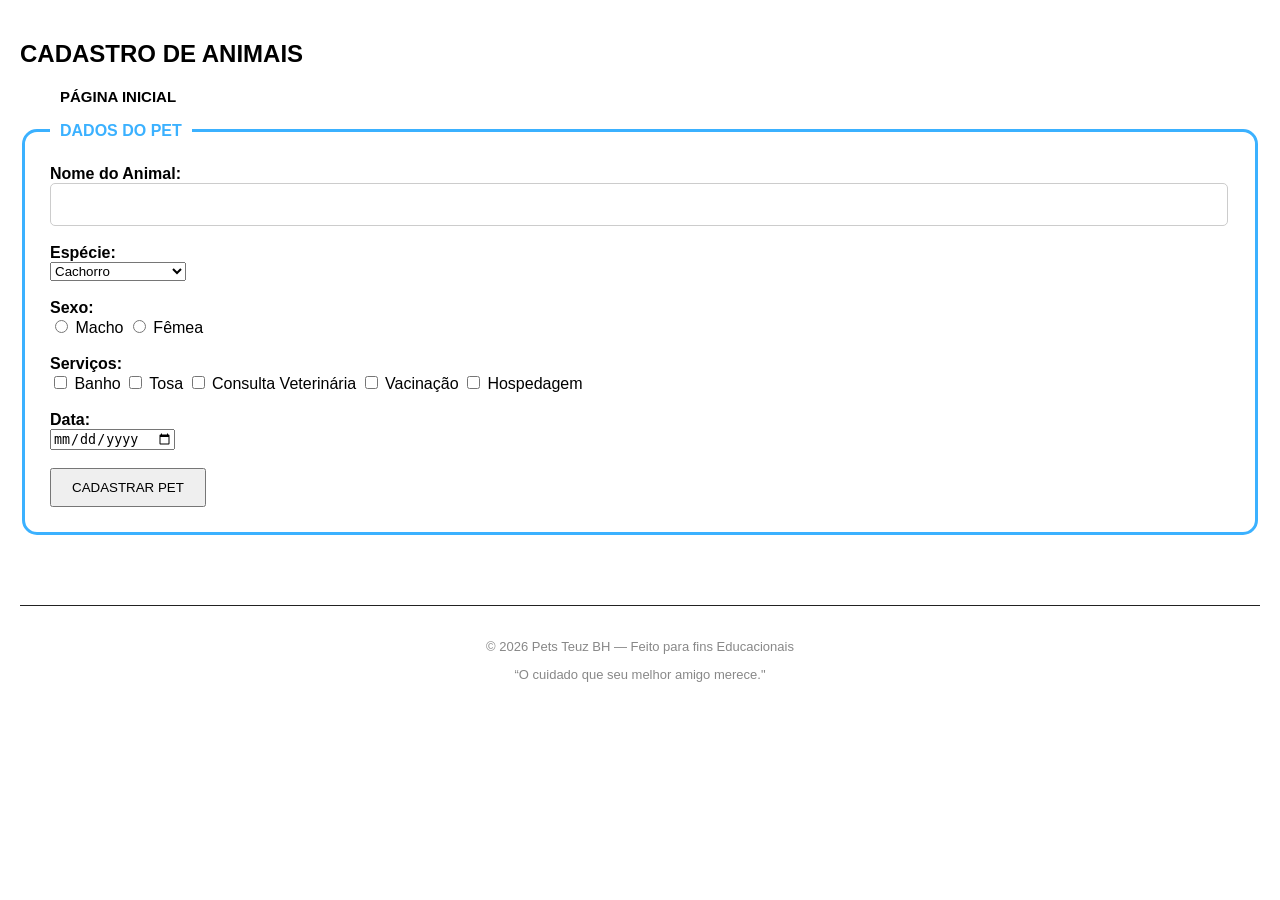
==== Site petshop/cadastro_animais.html @ 7761d620 "Correções cadastro Cadastro corrigido, não é mais possível cadastrar sem as informações completas" ====
<!DOCTYPE html>
<html lang="pt-br">
<head>
               <meta charset="UTF-8">
	           <meta name="author" content="Wanderley Lopes Batista">    
               <meta name="viewport" content="width=device-width, initial-scale=1.0">    
			   
    <link rel="stylesheet" href="css/estilo_petshop.css">
    <script src="js/petshop.js"></script>

</head>
<body>

    <h2>CADASTRO DE ANIMAIS</h2>

    <ul class="menu">
        <li><a href="conteudo.html" target="principal">PÁGINA INICIAL</a></li>
    </ul>

    <fieldset>
        <legend><strong>DADOS DO PET</strong></legend>

        <form id="formCadastro" onsubmit="cadastrarPet(); return false;">
            
            <label><strong>Nome do Animal:</strong></label><br>
            <input type="text" id="nome" style="width: 98%; padding: 10px;" required><br><br>

            <label><strong>Espécie:</strong></label><br>
            <select id="especie">
                <option>Cachorro</option>
                <option>Gato</option>
                <option>Pássaro</option>
                <option>Coelho</option>
                <option>Hamster</option>
                <option>Tartaruga</option>
                <option>Peixe</option>
                <option>Porquinho-da-Índia</option>
                <option>Outro</option>
            </select><br><br>

            <label><strong>Sexo:</strong></label><br>
            <input type="radio" name="sexo" value="Macho" required> Macho
            <input type="radio" name="sexo" value="Fêmea" required> Fêmea<br><br>
            
           
            <label><strong>Serviços:</strong></label><br>
            <input type="checkbox" class="serv" value="Banho"> Banho
            <input type="checkbox" class="serv" value="Tosa"> Tosa
            <input type="checkbox" class="serv" value="Consulta"> Consulta Veterinária
            <input type="checkbox" class="serv" value="Vacinacao"> Vacinação
            <input type="checkbox" class="serv" value="Hospedagem"> Hospedagem<br><br>
            
            
            <label><strong>Data:</strong></label><br>
            <input type="date" id="data" required><br><br>

            <input type="submit" value="CADASTRAR PET" style="padding: 10px 20px; cursor: pointer;">
        </form>
        
    </fieldset>

    <div id="resultado" style="margin-top: 20px; min-height: 50px;"></div>
	
<!-- Rodapé da página -->
        <footer>
            <div class="rodape-baixo">
                <p>© 2026 Pets Teuz BH — Feito para fins Educacionais</p>
                <span>“O cuidado que seu melhor amigo merece."</span>
            </div>
        </footer>


</body>
</html>
---- Site petshop/css/estilo_petshop.css ----
/*16px = 1rem */

html {
  font-size: 100%;
}

body {                      /* Estiliza o corpo da página */
  background: #ffffff91;      /* Define a cor de fundo (amarelo claro) */
  font-family: 'Segoe UI', Tahoma, Geneva, Verdana, sans-serif; /* Define a fonte padrão */
  font-size: 1rem;         /* Define o tamanho base da fonte */
  margin: 0;                /* Remove a margem externa padrão do navegador */
  padding: 20px;            /* Cria espaçamento interno ao redor do conteúdo */
}

/* ============================= */
/* PARTE SUPERIOR DO MENU */
/* ============================= */

.navbar {
  display: flex;
  align-items: center;
  padding: 10px 0px;
}

.menu {
  list-style: none;
  display: flex;
  gap: 30px;
  margin-left: 40px;
  padding: 0;
  flex: 1; /* faz o menu ocupar o espaço */
}

ul.menu li a {              /* Estiliza os links do menu */
  color: black;         /* Cor para o texto */
  text-decoration: none;    /* Remove sublinhado */
  text-transform: uppercase;/* Deixa o texto em maiúsculas */
  font-weight: bold;        /* Texto em negrito */
  font-size: 15px;          /* Tamanho da fonte maior */

}

ul.menu li a:hover {        /* Estilo ao passar o mouse */
  color: #3bb1ff;             /* Muda a cor do texto para branco */
  border-bottom: 2px solid #3bb1ff;; /* Cria uma linha embaixo do link */
}

#entrar {
  position: relative;
  top: -7px;
}

/* ============================= */
/* BANNER PASSANDO AS IMAGENS */
/* ============================= */

.carrossel {
  position: relative;
  width: 100%;
  height: 70vh; /* tela inteira */
  overflow: hidden;
  border-radius: 20px;
}

.slide {
  position: absolute;
  width: 100%;
  height: 100%;
  opacity: 0;
  transition: opacity 2s ease-in-out;
}

.slide img {
  width: 100%;
  height: 100%;
  object-fit: cover; /* preenche sem distorcer */
}

.slide.ativo {
  opacity: 1;
}

/* ============================= */
/* INDICADORES DO BANNER */
/* ============================= */

.indicadores {
  position: absolute;
  bottom: 15px;
  width: 100%;
  text-align: center;
}

.bolinha {
  display: inline-block;
  width: 10px;
  height: 10px;
  margin: 0 5px;
  background-color: rgba(255,255,255,0.5);
  border-radius: 50%;
  transition: all 0.3s ease;
}

.bolinha.ativa {
  width: 25px;
  border-radius: 20px;
  background-color: white;
}

/* ============================= */
/* FORMULARIO */
/* ============================= */

fieldset {                  /* Estiliza o fieldset do formulário */
  border: 3px solid #3bb1ff;/* Borda roxa grossa */
  border-radius: 15px;      /* Bordas arredondadas */
  background: white;        /* Fundo branco */
  padding: 25px;            /* Espaçamento interno */
}

legend {                    /* Estiliza o título do fieldset */
  font-weight: bold;        /* Texto em negrito */
  padding: 0 10px;          /* Espaçamento lateral */
  color: #3bb1ff;           /* Cor roxa */
}

input#nome {                /* Estiliza o input com id nome */
  width: 95%;               /* Largura quase total */
  padding: 12px;            /* Espaço interno do campo */
  font-size: 18px;          /* Tamanho do texto dentro do input */
  border: 1px solid #ccc;   /* Borda cinza clara */
  border-radius: 5px;       /* Bordas arredondadas */
}

#pag {
  border-radius:30px;
}

/* ============================= */
/* ELEMENTOS DA PAGINA PRINCIPAL */
/* ============================= */

#logo {
  height: 50px;
  width: auto;
}

.cuidados {
  display: flex;
  gap: 20px;
}

.banner {
  flex: 1;
  height: 300px;
  width: auto;
  object-fit: cover;
  border-radius: 10px;
}

/* ============================= */
/* TABELA DE HORÁRIO DE FUNCIONAMENTO */
/* ============================= */

table.tabela-horario {              /* Estiliza a tabela principal */
  margin: 40px auto;                /* Centraliza a tabela na página */
  border-collapse: collapse;       /* Junta as bordas das células */
  width: 70%;                      /* Largura da tabela */
  font-family: Arial, sans-serif;  /* Fonte limpa */
  font-size: 20px;                 /* Fonte maior para leitura */
  box-shadow: 0 4px 12px rgba(0,0,0,0.2); /* Sombra para destaque */
  background-color: #ffffff;       /* Fundo branco */
}

table.tabela-horario td {          /* Células da tabela */
  padding: 12px;                   /* Espaço interno */
  text-align: center;             /* Centraliza o texto */
  border: 1px solid #ddd;          /* Borda cinza clara */
}

/* Linhas alternadas para melhor leitura */
table.tabela-horario tr:nth-child(even) {
  background-color: #f5f0fb;
}


/* ============================= */
/* COMPROVANTE DO PET            */
/* ============================= */

.comprovante {               /* Caixa do comprovante */
  border: 2px solid #3bb1ff;  /* Borda roxa */
  padding: 20px;             /* Espaço interno */
  margin-top: 20px;          /* Espaço acima */
  background: white;         /* Fundo branco */
  border-radius: 10px;       /* Cantos arredondados */
  box-shadow: 0 4px 8px rgba(0,0,0,0.1); /* Sombra suave */
}

.titulo-comprovante {        /* Título do comprovante */
  color: #3bb1ff;             /* Cor roxa */
  margin-top: 0;             /* Remove espaço acima */
}

.botao-imprimir {            /* Botão de imprimir */
  margin-top: 15px;          /* Espaço acima */
  padding: 10px 20px;        /* Espaço interno */
  background: #3bb1ff;       /* Fundo roxo */
  color: white;              /* Texto branco */
  border: none;              /* Remove borda padrão */
  border-radius: 5px;        /* Cantos arredondados */
  cursor: pointer;           /* Muda cursor para mão */
  font-size: 16px;           /* Tamanho do texto */
}

.botao-imprimir:hover {      /* Efeito ao passar o mouse */
  background: #3bb1ff;       /* Roxo mais claro */
}
        
.container {
    display: flex;              /* coloca lado a lado */
    justify-content: center;    /* centraliza na página */
    gap: 30px;                  /* espaço entre os quadrados */
    margin-top: 50px;
}

@media print {
  .botao-imprimir {
    display : none; /* Esconde o botão de imprimir na impressão */
  }

  @page {
  size: auto; /* Define o tamanho da página para automático */
  margin: 0mm; /* Remove as margens da página para impressão */

  }
}


/* ============================= */
/* PAGINA SOBRE NOS           */
/* ============================= */

.quadrado {
    width: 100rem;
    min-height: 45.5rem;
    font-family: 'Segoe UI', Tahoma, Geneva, Verdana, sans-serif;
    background-color: #299dd32d;
    border-radius: 30px;
    padding: 50px;
    font-size: 1.75rem;
    display: flex;
    flex-direction: column;     /* texto um abaixo do outro */
    justify-content: flex-start;    /* centraliza vertical */
    align-items: center;        /* centraliza horizontal */
    text-align: center;
}

.img-redimensionada {
    width: 6.25rem;
    height: 6.25rem;
    object-fit: cover;          /* mantém proporção e corta o excesso */
    border-radius: 50%;         /* transforma em círculo */
    transition: transform 0.3s ease; /* efeito suave de zoom */
}

.titulo {
    font-family: 'Segoe UI', system-ui, sans-serif; /* Garante uma fonte limpa */
    font-size: 2.5rem;
    font-weight: 800;           /* Extra bold para máxima autoridade */
    color: #0f3955;
    
    text-transform: uppercase;  /* Tudo em maiúsculo dá um ar corporativo sério */
    letter-spacing: 3px;         /* Espaço entre as letras para respirar e dar elegância */
    
    margin-top: 3.5rem;          /* Espaço extra ACIMA para separar as seções (como 'Visão' de 'Missão') */
    margin-bottom: 1rem;         /* Espaço menor ABAIXO para "conectar" o título ao texto */
    
    position: relative;          /* Prepara para um efeito visual opcional */
}

/* Opcional: Uma barrinha decorativa abaixo do título */
.titulo::after {
    content: '';
    display: block;
    width: 60px;
    height: 4px;
    background-color: #165877;  /* Um azul mais claro para contraste */
    margin: 10px auto 0;       /* Centraliza a barra e dá espaço */
    border-radius: 2px;
}

/* Arrumando o título das redes sociais */
h4 {
    margin-top: 40px;           /* Afasta o "REDES SOCIAIS" dos valores */
    margin-bottom: 20px;
    text-align: center;
    font-size: 1.5rem;
    text-transform: uppercase;
}

/* Sua classe de container das redes */
.redes-container {
    display: flex;
    justify-content: center;    /* Centraliza os ícones horizontalmente */
    gap: 30px;                  /* Cria o espaçamento entre os logos */
    margin-top: 20px;
}

/* Estilizando a lista de valores que está dentro do seu .quadrado */
.quadrado ul {
    list-style-position: inside; /* Alinha a bolinha com o texto */
    text-align: left;           /* Mantém o texto lido da esquerda para a direita */
    display: inline-block;      /* Faz o bloco ficar centralizado, mas o texto alinhado à esquerda */
    margin: 20px 0 40px 0;      /* Espaço em cima e embaixo da lista */
    padding: 0;
}

.quadrado li {
    font-size: 1.6rem;
    line-height: 2;             /* Dá o respiro necessário entre as linhas */
    margin-bottom: 10px;
    list-style-type: disc;      /* Garante que a bolinha apareça */
}

/* Arrumando o título das redes sociais */
h4 {
    margin-top: 40px;           /* Afasta o "REDES SOCIAIS" dos valores */
    margin-bottom: 20px;
    text-align: center;
    font-size: 1.5rem;
    text-transform: uppercase;
}

/* Sua classe de container das redes */
.redes-container {
    display: flex;
    justify-content: center;    /* Centraliza os ícones horizontalmente */
    gap: 30px;                  /* Cria o espaçamento entre os logos */
    margin-top: 20px;
}

.img-redimensionada:hover {
    transform: scale(1.1);      /* Dá um leve destaque ao passar o mouse */
}
/* ============================= */
/* DEPOIMENTOS           */
/* ============================= */

.depoimentos {
  padding: 60px 5%;
  background: #f5f7fa;
  text-align: center;
}

.cards-depoimentos {
  display: grid;
  grid-template-columns: repeat(auto-fit, minmax(250px, 1fr));
  gap: 20px;
  margin-top: 30px;
}

.dep {
  background: white;
  padding: 25px;
  border-radius: 15px;
  box-shadow: 0 5px 15px rgba(0,0,0,0.08);
  font-style: italic;
}


/* ============================= */
/* RODAPÉ          */
/* ============================= */

.rodape {
  background: #dedede;
  color: #000000;
  font-family: Arial, Helvetica, sans-serif;
  padding-top: 50px;
}

.footer-container {
  max-width: 1200px;
  margin: auto;
  display: grid;
  grid-template-columns: repeat(4, 1fr);
  gap: 40px;
  padding: 0 20px 40px;
}

.footer-col h3 {
  color: #3bb1ff;
  margin-bottom: 15px;
  font-size: 18px;
}

.footer-col p {
  margin: 8px 0;
  font-size: 14px;
}

.footer-col ul {
  list-style: none;
  padding: 0;
}

.footer-col ul li {
  margin: 8px 0;
}

.footer-col ul li a {
  color: #000000;
  text-decoration: none;
  font-size: 14px;
  transition: 0.3s;
}

.footer-col ul li a:hover {
  color: #3bb1ff;
}

.rodape-baixo {
  border-top: 1px solid #222;
  text-align: center;
  padding: 20px;
  font-size: 13px;
  color: #888;
}
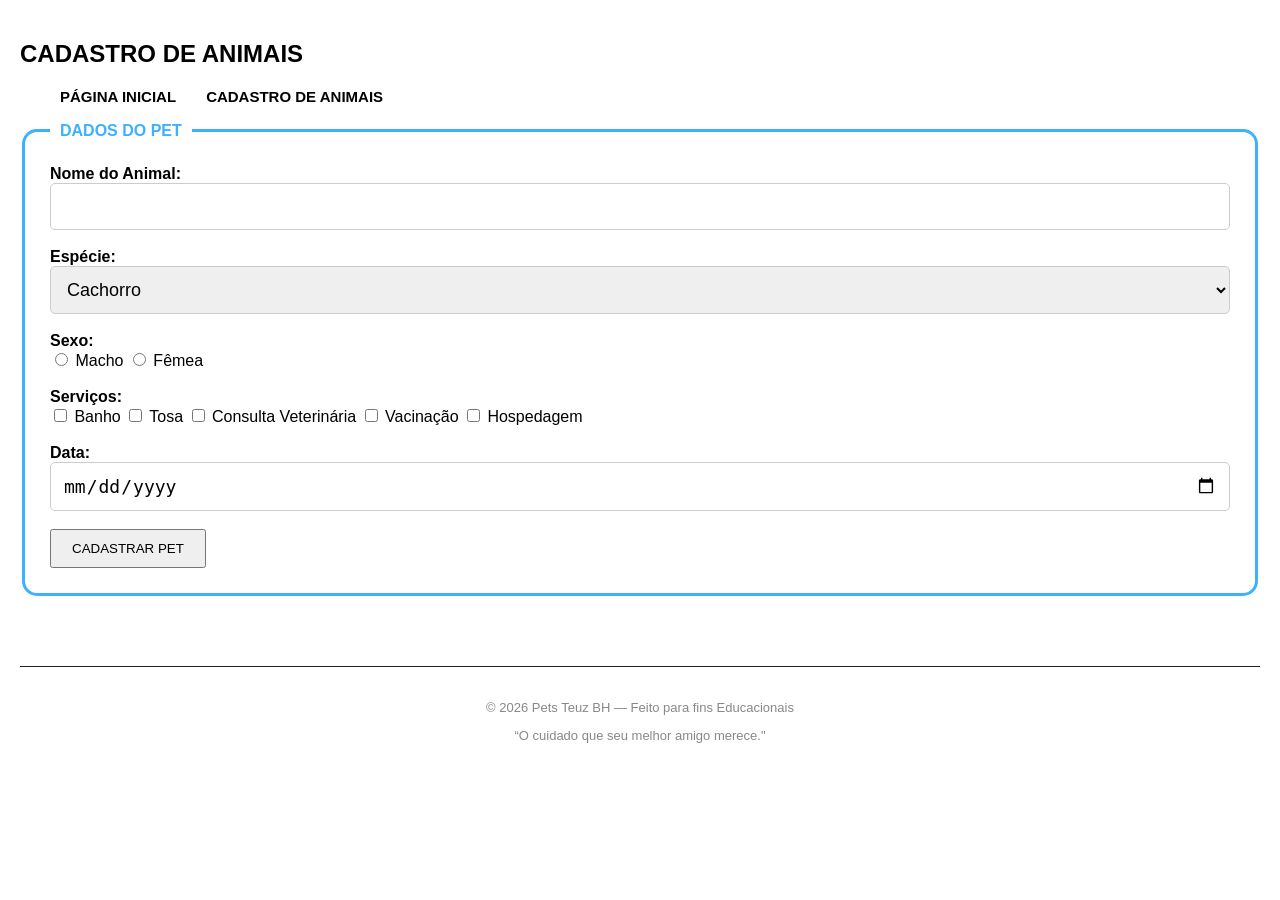
==== commit f370b0a8: "fix: aplicar estilos nos campos 'Espécie' e 'Data' para conformidade com os outros campos do formulá" ====
--- a/Site petshop/cadastro_animais.html
+++ b/Site petshop/cadastro_animais.html
@@ -15,15 +15,16 @@
 
     <ul class="menu">
         <li><a href="conteudo.html" target="principal">PÁGINA INICIAL</a></li>
+        <li><a href="cadastro_animais.html" target="principal">CADASTRO DE ANIMAIS</a></li>
     </ul>
 
     <fieldset>
         <legend><strong>DADOS DO PET</strong></legend>
 
-        <form id="formCadastro" onsubmit="cadastrarPet(); return false;">
-            
+        <form onsubmit="cadastrarPet(); return false;">
+
             <label><strong>Nome do Animal:</strong></label><br>
-            <input type="text" id="nome" style="width: 98%; padding: 10px;" required><br><br>
+            <input type="text" id="nome" required><br><br>
 
             <label><strong>Espécie:</strong></label><br>
             <select id="especie">
@@ -39,10 +40,9 @@
             </select><br><br>
 
             <label><strong>Sexo:</strong></label><br>
-            <input type="radio" name="sexo" value="Macho" required> Macho
-            <input type="radio" name="sexo" value="Fêmea" required> Fêmea<br><br>
-            
-           
+            <input type="radio" name="sexo" value="Macho"> Macho
+            <input type="radio" name="sexo" value="Fêmea"> Fêmea<br><br>
+
             <label><strong>Serviços:</strong></label><br>
             <input type="checkbox" class="serv" value="Banho"> Banho
             <input type="checkbox" class="serv" value="Tosa"> Tosa
@@ -50,13 +50,11 @@
             <input type="checkbox" class="serv" value="Vacinacao"> Vacinação
             <input type="checkbox" class="serv" value="Hospedagem"> Hospedagem<br><br>
             
-            
             <label><strong>Data:</strong></label><br>
-            <input type="date" id="data" required><br><br>
+            <input type="date" id="data"><br><br>
 
             <input type="submit" value="CADASTRAR PET" style="padding: 10px 20px; cursor: pointer;">
         </form>
-        
     </fieldset>
 
     <div id="resultado" style="margin-top: 20px; min-height: 50px;"></div>
@@ -69,6 +67,5 @@
             </div>
         </footer>
 
-
 </body>
 </html>
--- a/Site petshop/css/estilo_petshop.css
+++ b/Site petshop/css/estilo_petshop.css
@@ -125,12 +125,13 @@
   color: #3bb1ff;           /* Cor roxa */
 }
 
-input#nome {                /* Estiliza o input com id nome */
-  width: 95%;               /* Largura quase total */
+input#nome, select#especie, input#data {                /* Estiliza o input com id nome */
+  width: 100%;               /* Largura quase total */
   padding: 12px;            /* Espaço interno do campo */
   font-size: 18px;          /* Tamanho do texto dentro do input */
   border: 1px solid #ccc;   /* Borda cinza clara */
   border-radius: 5px;       /* Bordas arredondadas */
+  box-sizing: border-box;   /* Mantém o mesmo tamanho considerando padding e bordas */
 }
 
 #pag {
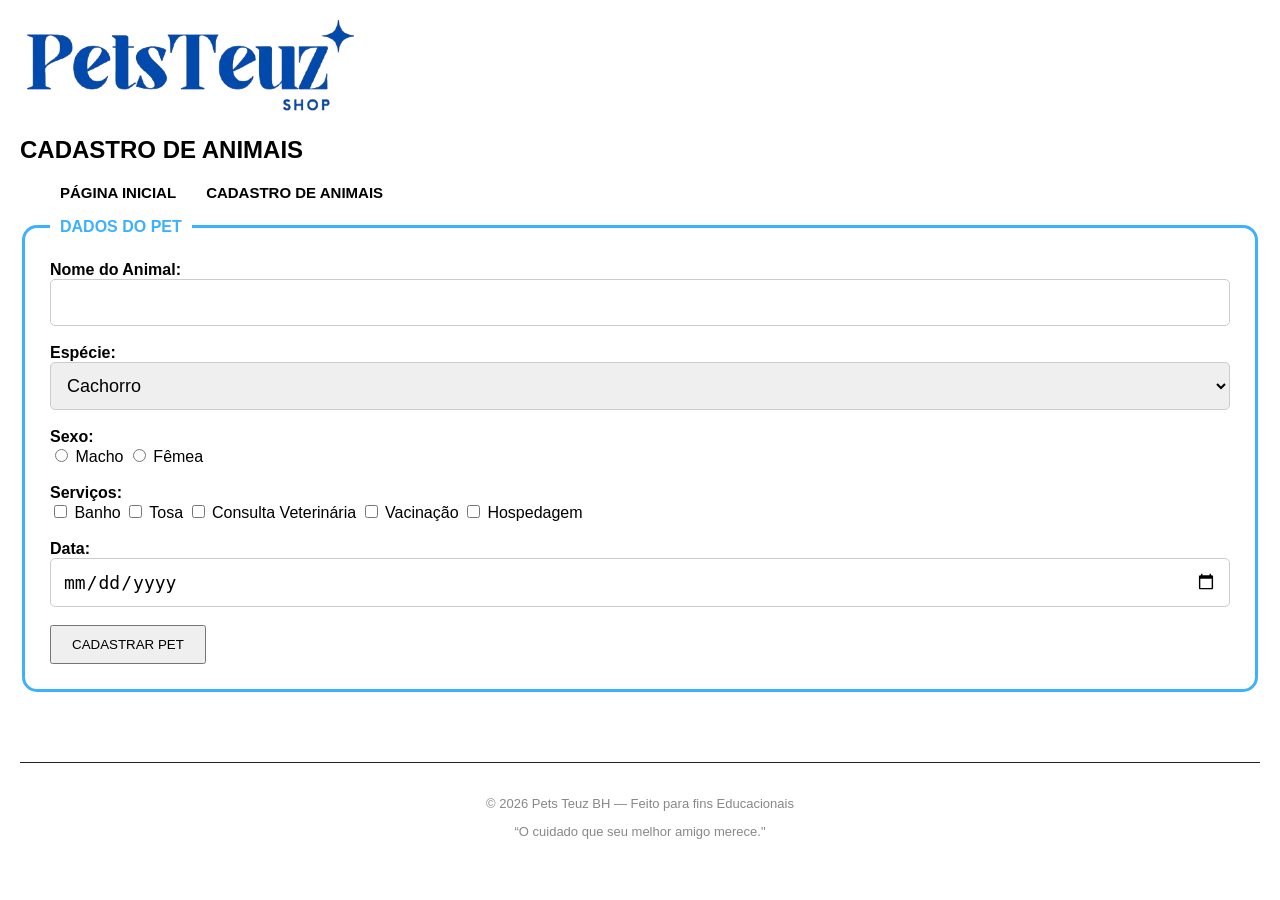
==== commit 5598faff: "style: adicionar logotipo da empresa no 'cadastro de animais'" ====
--- a/Site petshop/cadastro_animais.html
+++ b/Site petshop/cadastro_animais.html
@@ -10,7 +10,9 @@
 
 </head>
 <body>
-
+    
+    <img src="img/logo.png" alt="Logo">
+    
     <h2>CADASTRO DE ANIMAIS</h2>
 
     <ul class="menu">
@@ -24,7 +26,7 @@
         <form onsubmit="cadastrarPet(); return false;">
 
             <label><strong>Nome do Animal:</strong></label><br>
-            <input type="text" id="nome" required><br><br>
+            <input type="text" id="nome" oninput="removerNumeros(this)" required><br><br>
 
             <label><strong>Espécie:</strong></label><br>
             <select id="especie">
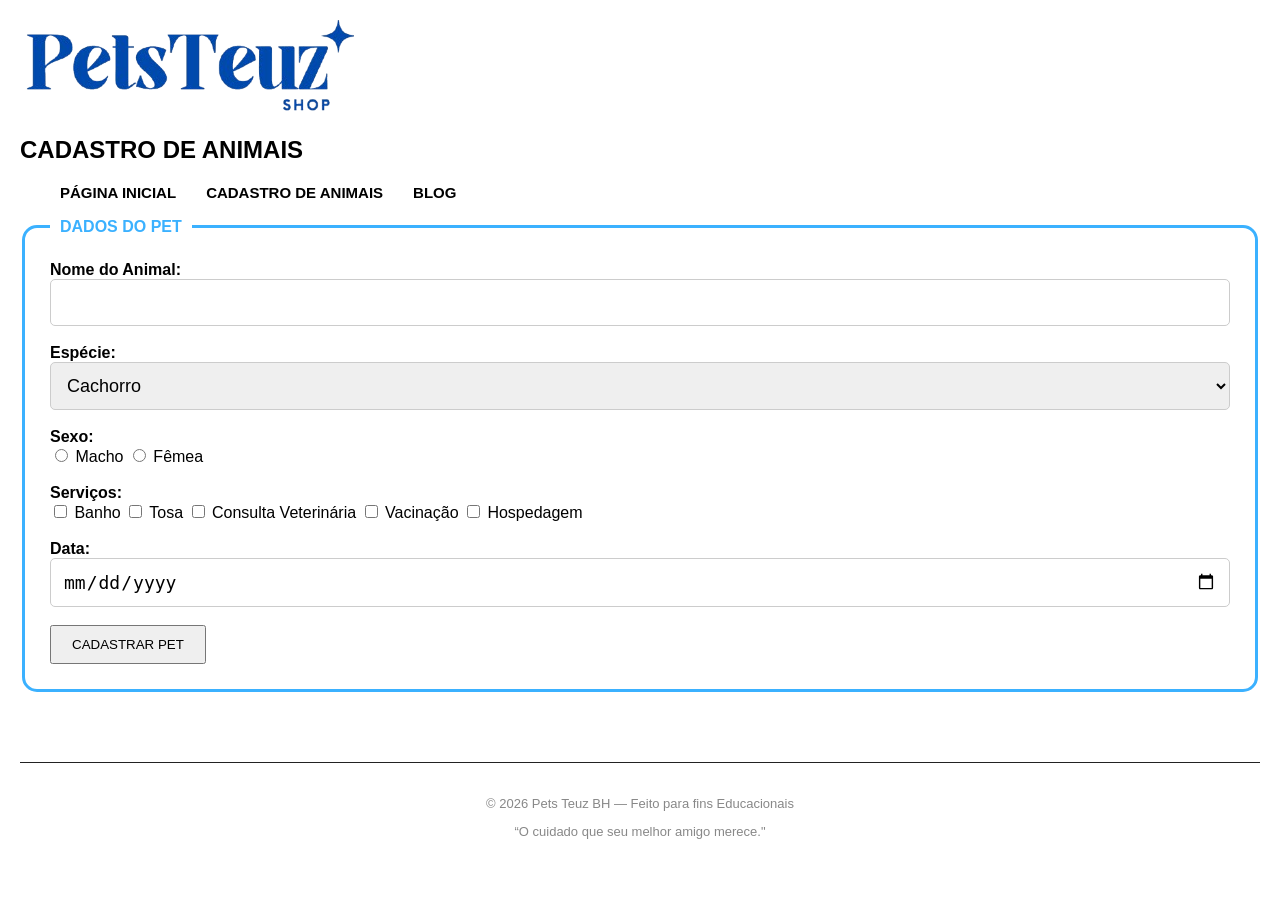
==== commit a9ab3212: "feat: criação de protótipo de blog estático" ====
--- a/Site petshop/cadastro_animais.html
+++ b/Site petshop/cadastro_animais.html
@@ -18,6 +18,7 @@
     <ul class="menu">
         <li><a href="conteudo.html" target="principal">PÁGINA INICIAL</a></li>
         <li><a href="cadastro_animais.html" target="principal">CADASTRO DE ANIMAIS</a></li>
+        <li><a href="blog/index.html" target="principal">BLOG</a></li>
     </ul>
 
     <fieldset>
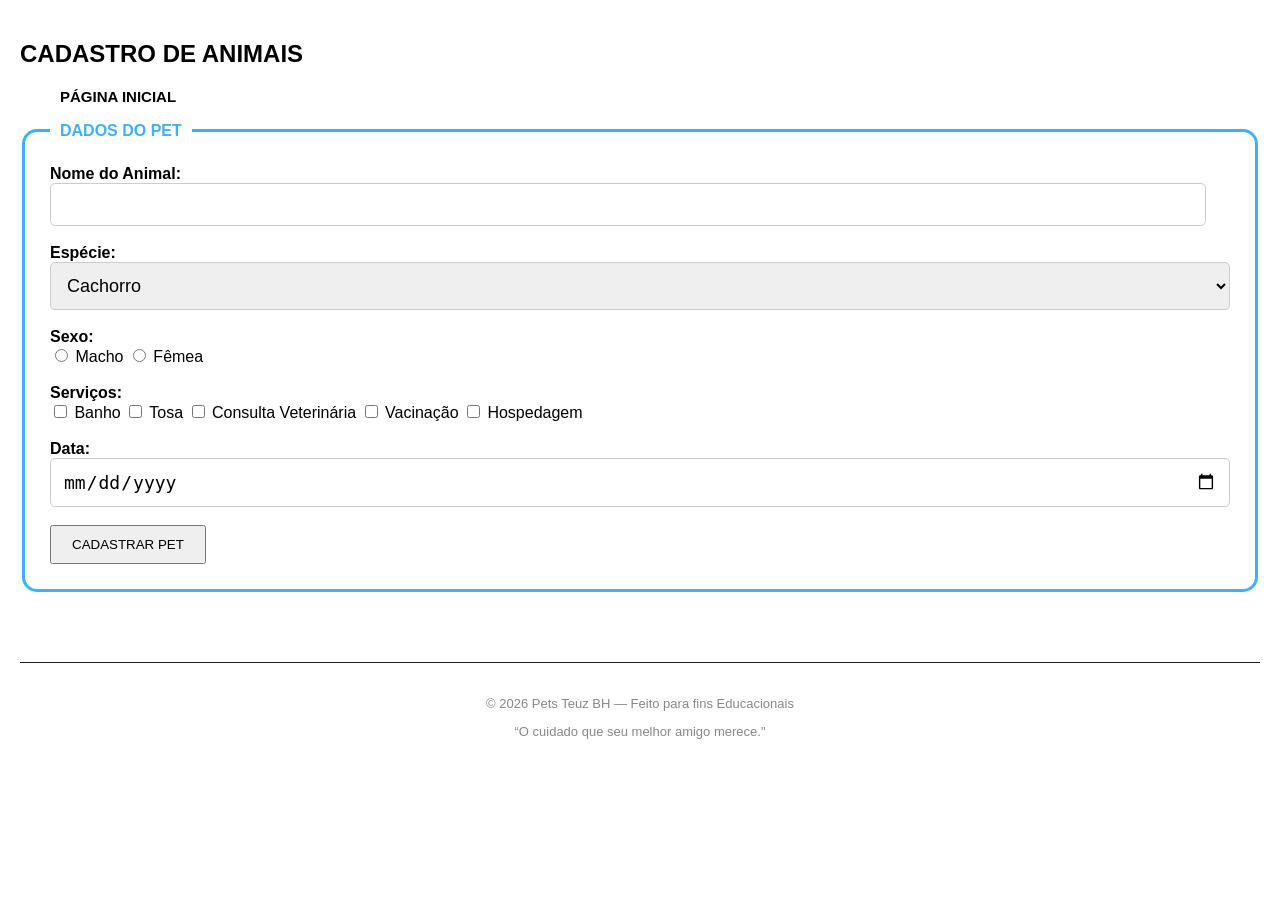
==== commit c624af5c: "Merge pull request #22 from marcusviniciusrf01-bot/correçao Ficou show" ====
--- a/Site petshop/cadastro_animais.html
+++ b/Site petshop/cadastro_animais.html
@@ -10,24 +10,20 @@
 
 </head>
 <body>
-    
-    <img src="img/logo.png" alt="Logo">
-    
+
     <h2>CADASTRO DE ANIMAIS</h2>
 
     <ul class="menu">
         <li><a href="conteudo.html" target="principal">PÁGINA INICIAL</a></li>
-        <li><a href="cadastro_animais.html" target="principal">CADASTRO DE ANIMAIS</a></li>
-        <li><a href="blog/index.html" target="principal">BLOG</a></li>
     </ul>
 
     <fieldset>
         <legend><strong>DADOS DO PET</strong></legend>
 
-        <form onsubmit="cadastrarPet(); return false;">
-
+        <form id="formCadastro" onsubmit="cadastrarPet(); return false;">
+            
             <label><strong>Nome do Animal:</strong></label><br>
-            <input type="text" id="nome" oninput="removerNumeros(this)" required><br><br>
+            <input type="text" id="nome" style="width: 98%; padding: 10px;" required><br><br>
 
             <label><strong>Espécie:</strong></label><br>
             <select id="especie">
@@ -43,9 +39,10 @@
             </select><br><br>
 
             <label><strong>Sexo:</strong></label><br>
-            <input type="radio" name="sexo" value="Macho"> Macho
-            <input type="radio" name="sexo" value="Fêmea"> Fêmea<br><br>
-
+            <input type="radio" name="sexo" value="Macho" required> Macho
+            <input type="radio" name="sexo" value="Fêmea" required> Fêmea<br><br>
+            
+           
             <label><strong>Serviços:</strong></label><br>
             <input type="checkbox" class="serv" value="Banho"> Banho
             <input type="checkbox" class="serv" value="Tosa"> Tosa
@@ -53,11 +50,13 @@
             <input type="checkbox" class="serv" value="Vacinacao"> Vacinação
             <input type="checkbox" class="serv" value="Hospedagem"> Hospedagem<br><br>
             
+            
             <label><strong>Data:</strong></label><br>
-            <input type="date" id="data"><br><br>
+            <input type="date" id="data" required><br><br>
 
             <input type="submit" value="CADASTRAR PET" style="padding: 10px 20px; cursor: pointer;">
         </form>
+        
     </fieldset>
 
     <div id="resultado" style="margin-top: 20px; min-height: 50px;"></div>
@@ -70,5 +69,6 @@
             </div>
         </footer>
 
+
 </body>
 </html>
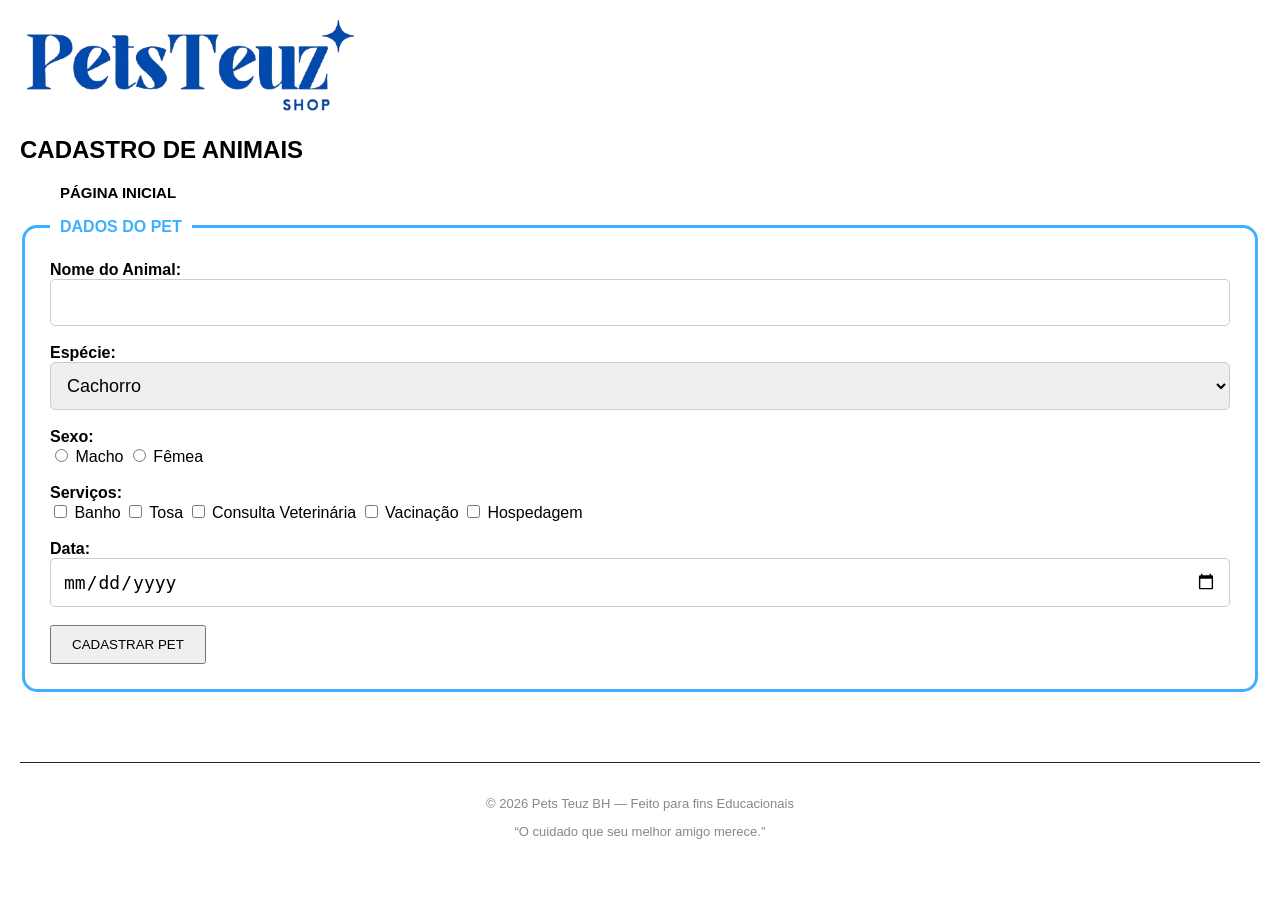
==== commit a3296103: "Merge branch 'main' into main" ====
--- a/Site petshop/cadastro_animais.html
+++ b/Site petshop/cadastro_animais.html
@@ -10,7 +10,9 @@
 
 </head>
 <body>
-
+    
+    <img src="img/logo.png" alt="Logo">
+    
     <h2>CADASTRO DE ANIMAIS</h2>
 
     <ul class="menu">
@@ -23,7 +25,7 @@
         <form id="formCadastro" onsubmit="cadastrarPet(); return false;">
             
             <label><strong>Nome do Animal:</strong></label><br>
-            <input type="text" id="nome" style="width: 98%; padding: 10px;" required><br><br>
+            <input type="text" id="nome" oninput="removerNumeros(this)" required><br><br>
 
             <label><strong>Espécie:</strong></label><br>
             <select id="especie">
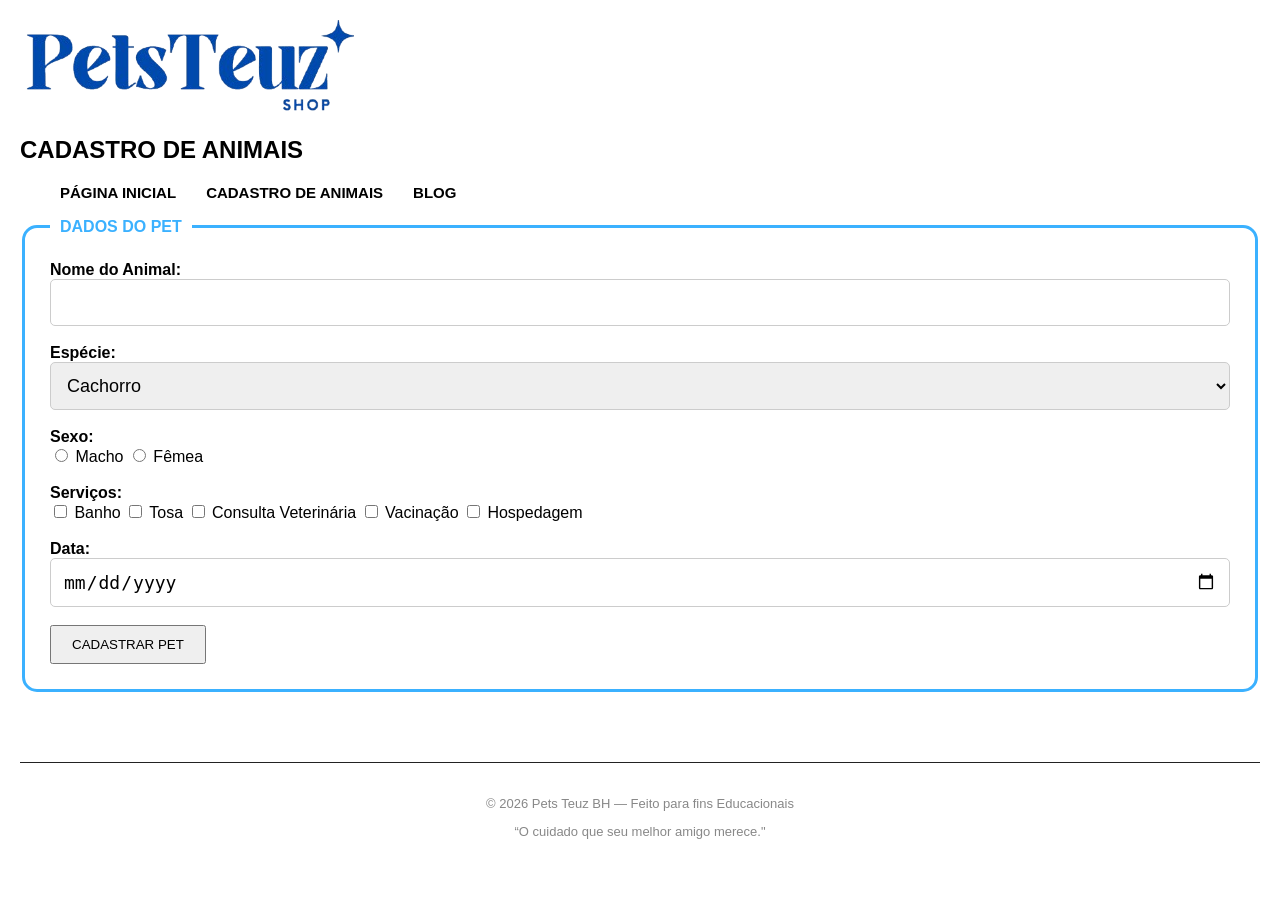
==== commit 1487e7e3: "Merge branch 'main' into feature/blog" ====
--- a/Site petshop/cadastro_animais.html
+++ b/Site petshop/cadastro_animais.html
@@ -17,6 +17,8 @@
 
     <ul class="menu">
         <li><a href="conteudo.html" target="principal">PÁGINA INICIAL</a></li>
+        <li><a href="cadastro_animais.html" target="principal">CADASTRO DE ANIMAIS</a></li>
+        <li><a href="blog/index.html" target="principal">BLOG</a></li>
     </ul>
 
     <fieldset>
